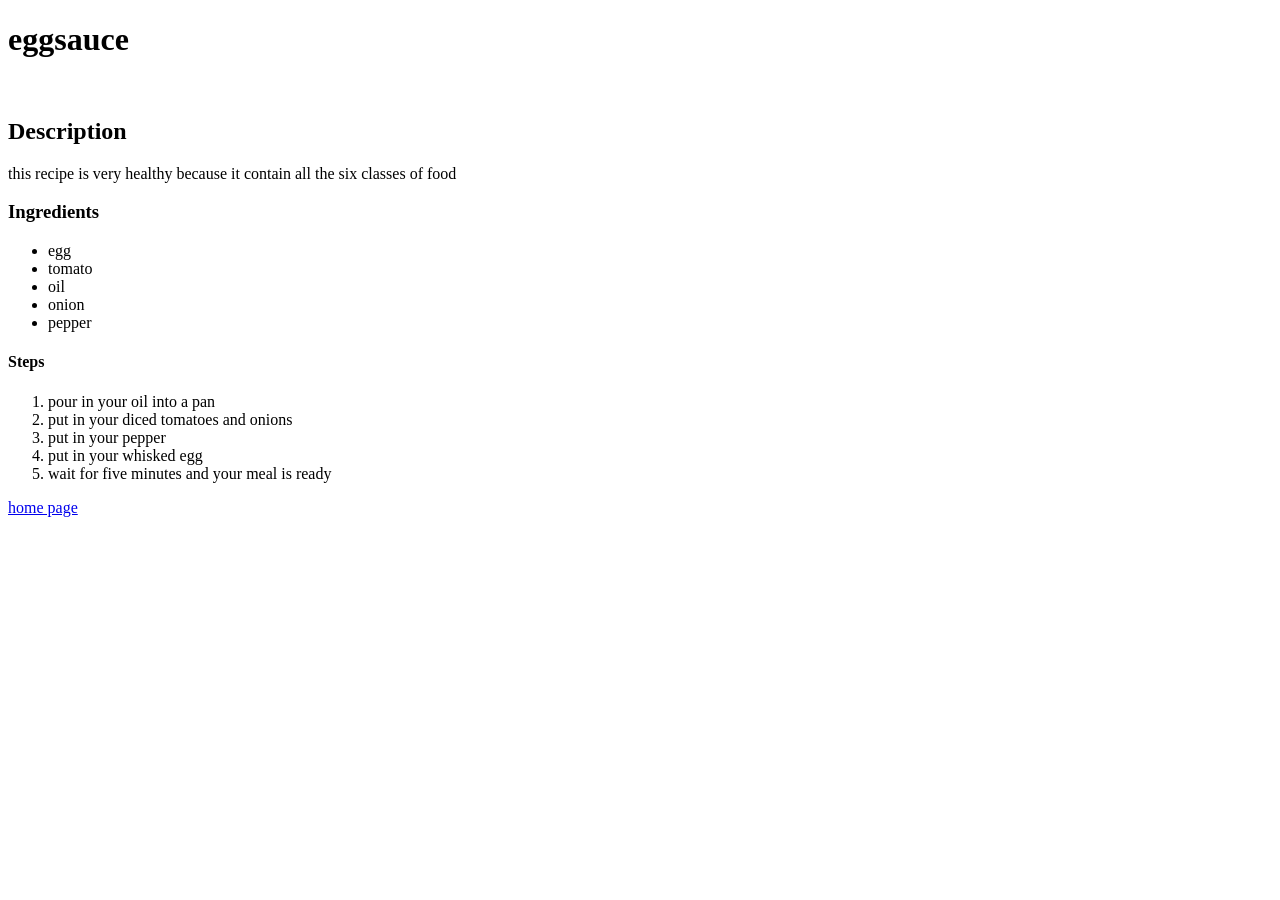
==== recipes/eggsauce.html @ e255a876 "add all HTML and image files" ====
<!DOCTYPE html>
<html lang="en">
<head>
    <meta charset="UTF-8">
    <meta name="viewport" content="width=device-width, initial-scale=1.0">
    <title>image</title>
</head>
<body>
 <h1>eggsauce</h1>
 <img src="" alt="" srcset="">
 <h2>Description</h2>
 this recipe is very healthy because it contain all the six classes of food
 <h3>Ingredients</h3>
 <ul>
    <li>egg</li>
    <li>tomato</li>
    <li>oil</li>
    <li>onion</li>
    <li>pepper</li>
 </ul>
 <h4>Steps</h4>
 <ol>
    <li>pour in your oil into a pan</li>
    <li>put in your diced tomatoes and onions</li>
    <li>put in your pepper</li>
    <li>put in your whisked egg</li>
    <li>wait for five minutes and your meal is ready</li>
 </ol>
</body>
</html>
<a href="../index.html">home page</a>
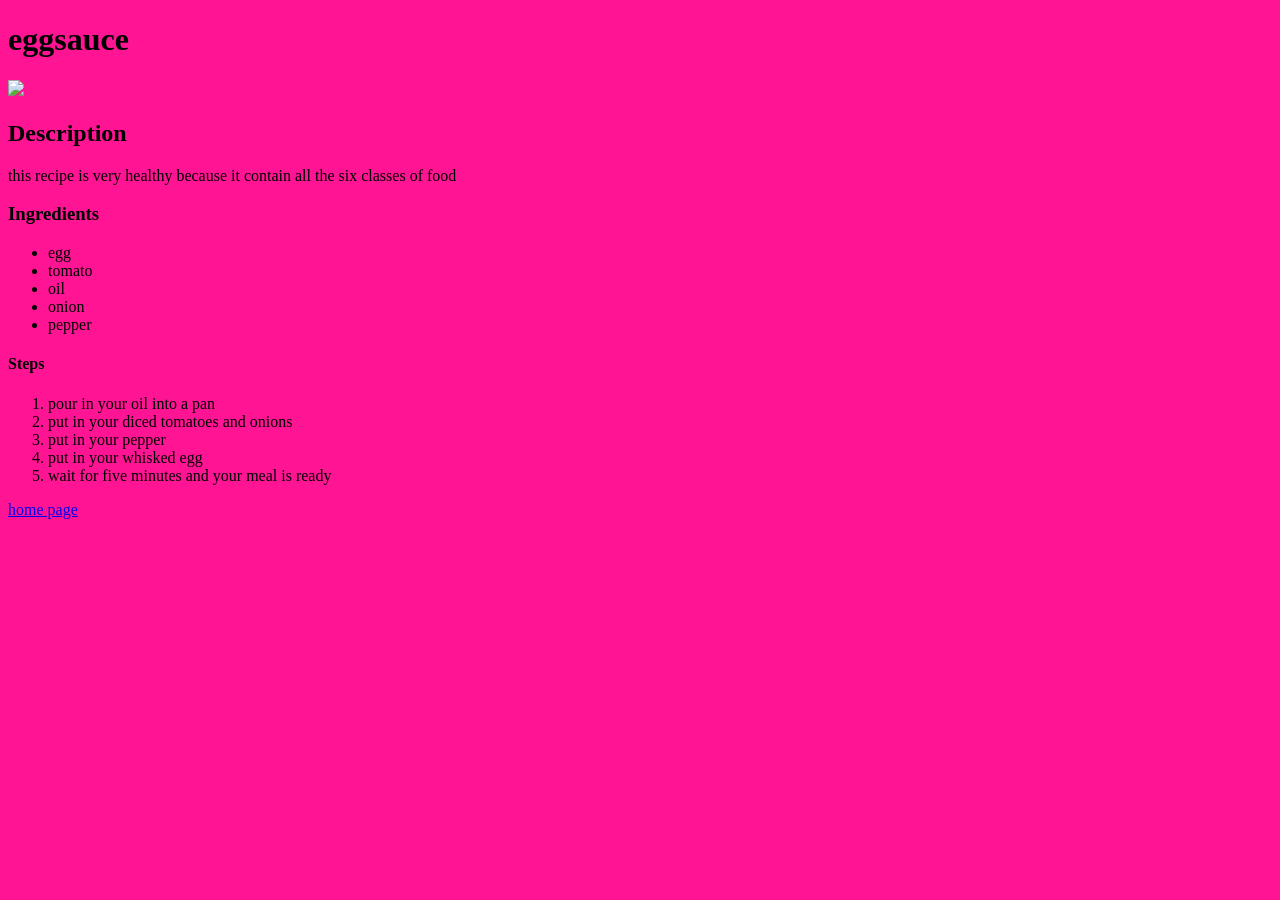
==== commit 8bd83eb5: "made few changes to my files" ====
--- a/recipes/eggsauce.html
+++ b/recipes/eggsauce.html
@@ -4,10 +4,11 @@
     <meta charset="UTF-8">
     <meta name="viewport" content="width=device-width, initial-scale=1.0">
     <title>image</title>
+    <link rel="stylesheet" href="../style.css" />
 </head>
-<body>
+<body class="eggsauce">
  <h1>eggsauce</h1>
- <img src="" alt="" srcset="">
+ <img src="images/IMG_7717.PNG">
  <h2>Description</h2>
  this recipe is very healthy because it contain all the six classes of food
  <h3>Ingredients</h3>
--- a/style.css
+++ b/style.css
@@ -0,0 +1,4 @@
+.eggsauce {
+   background-color: deeppink; 
+   h1;
+}
